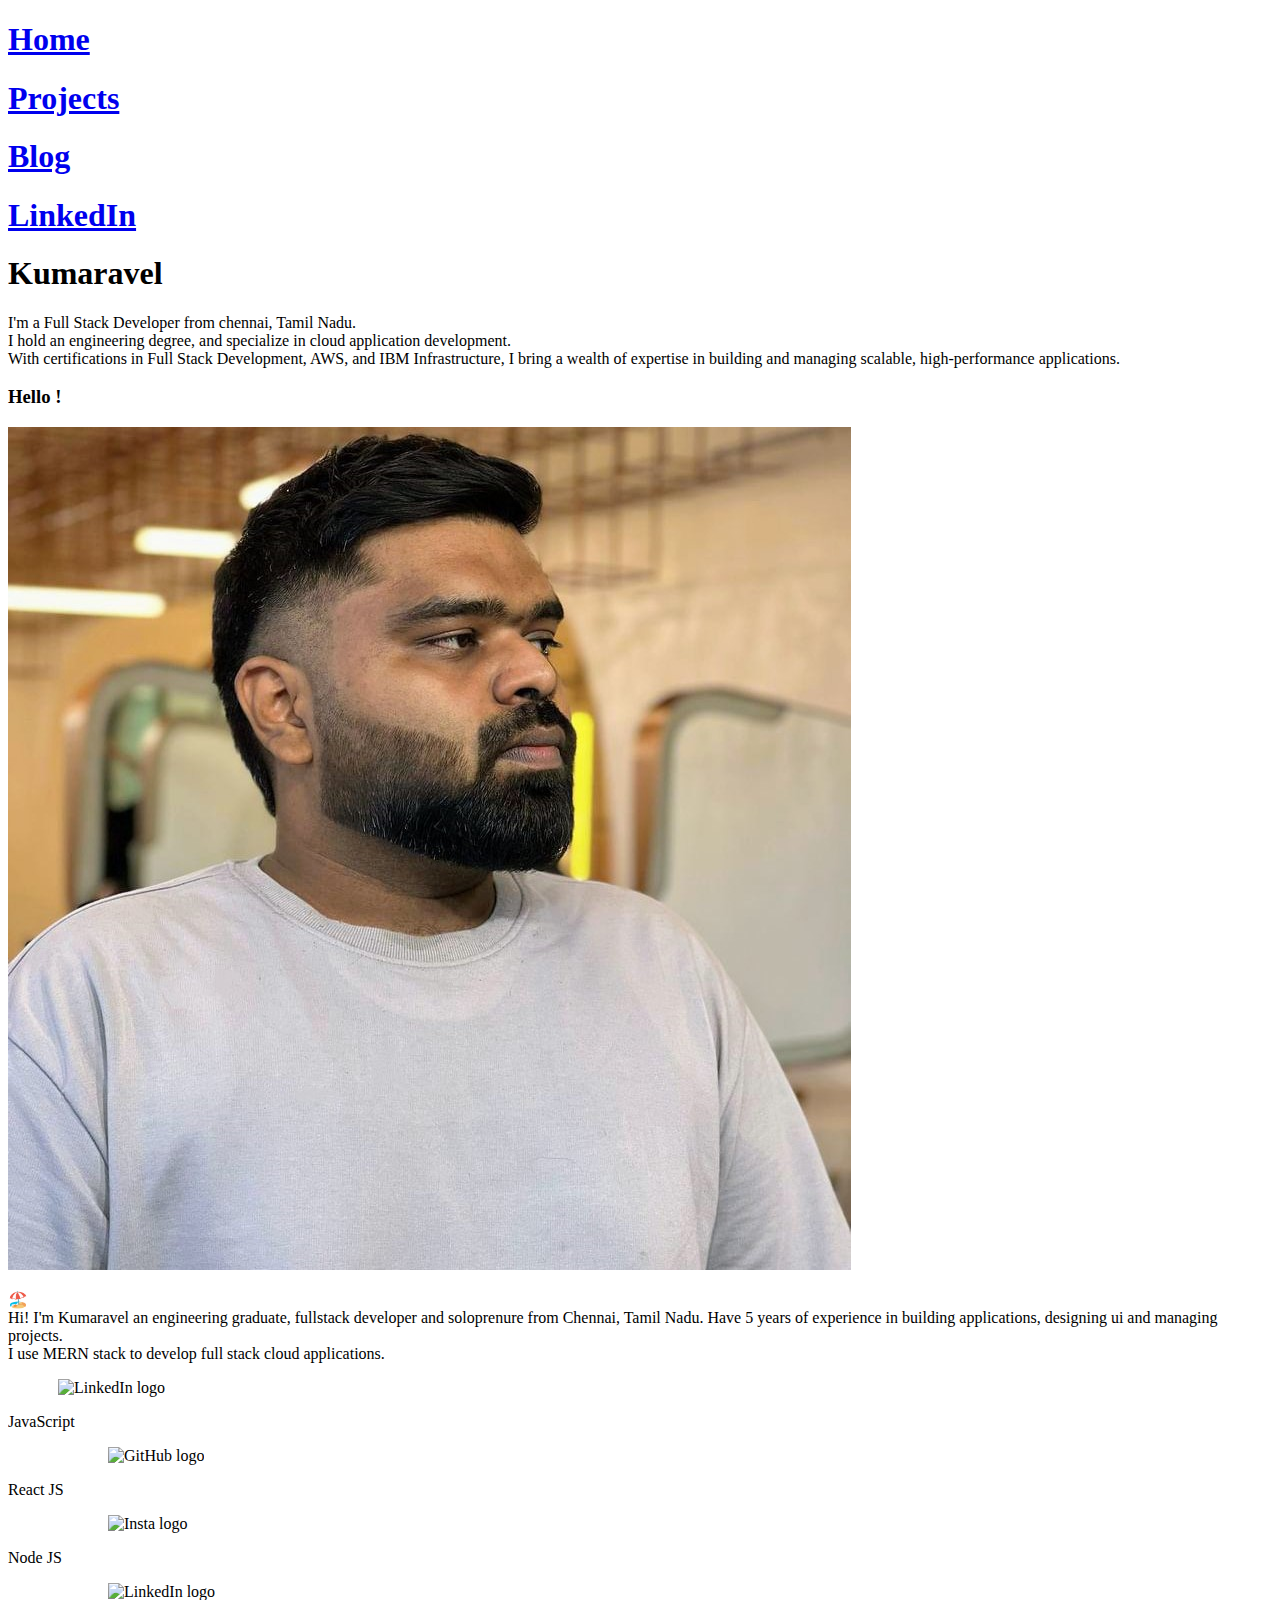
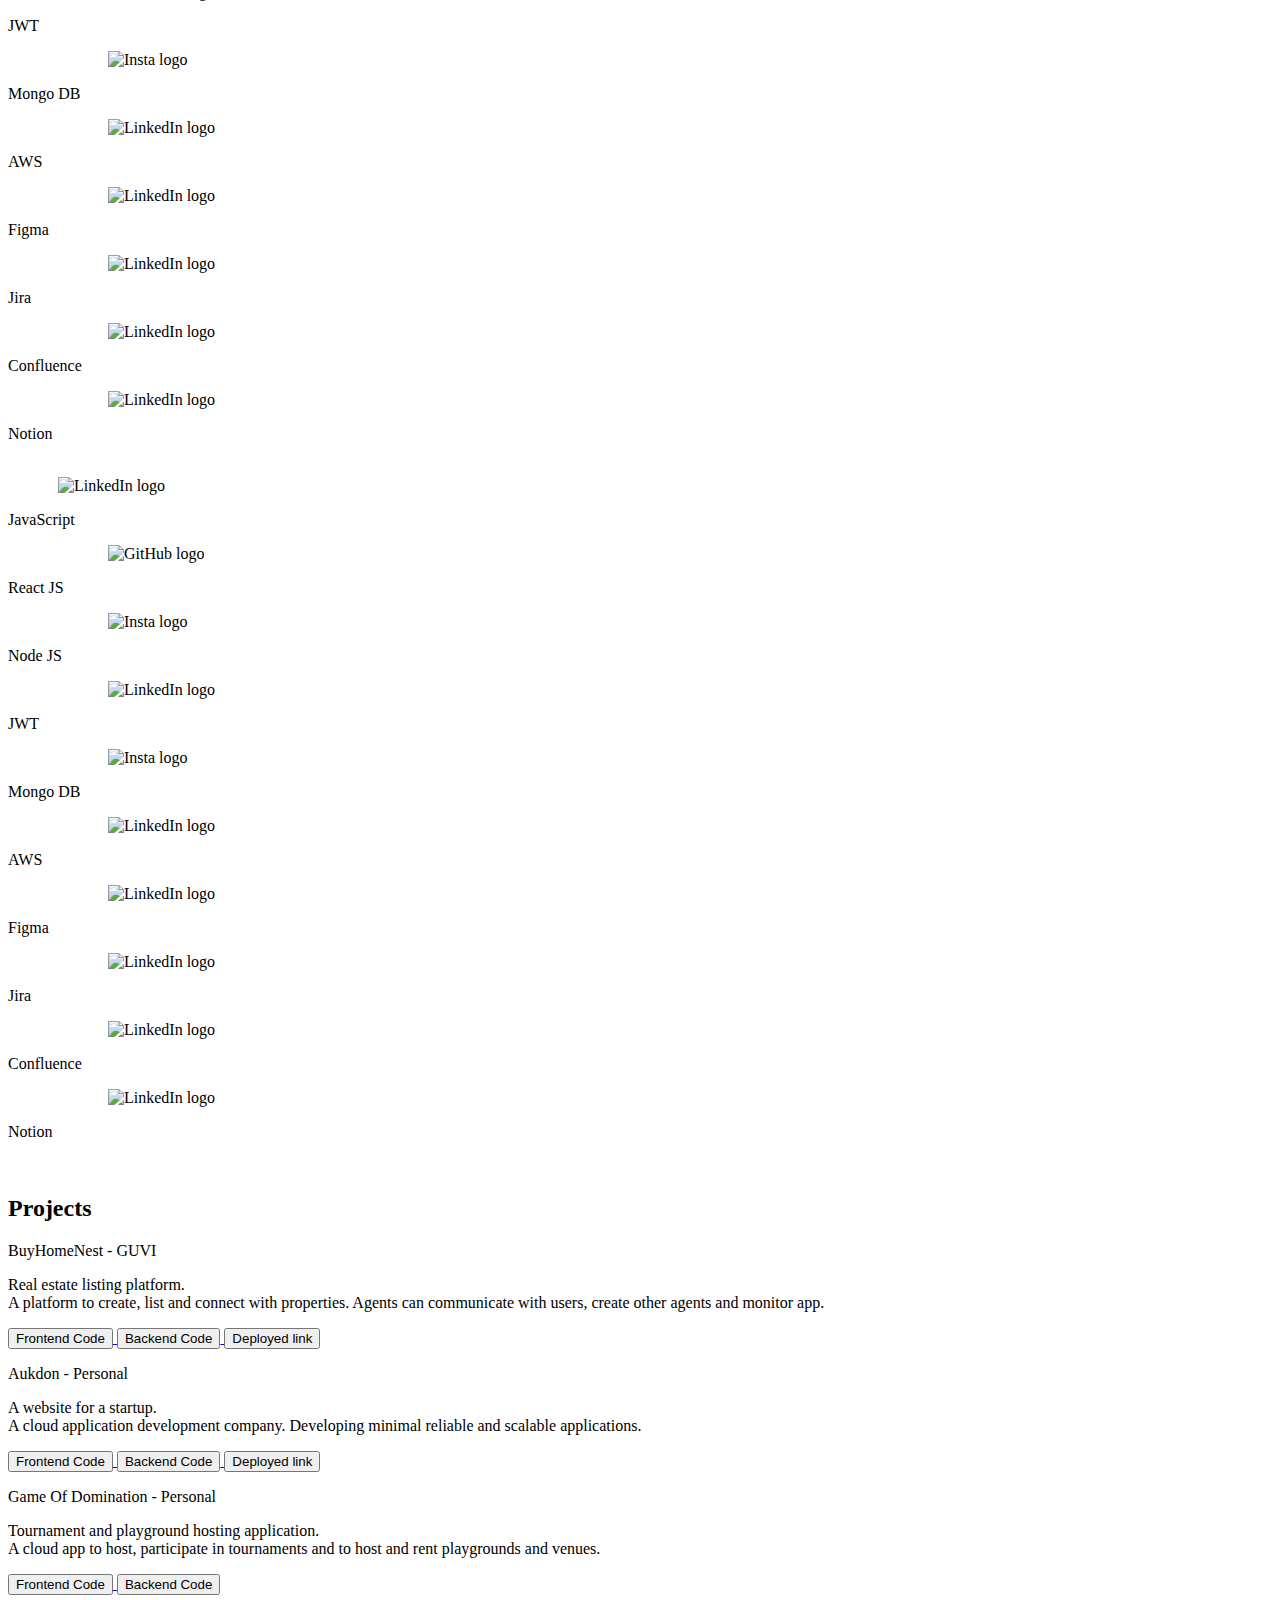
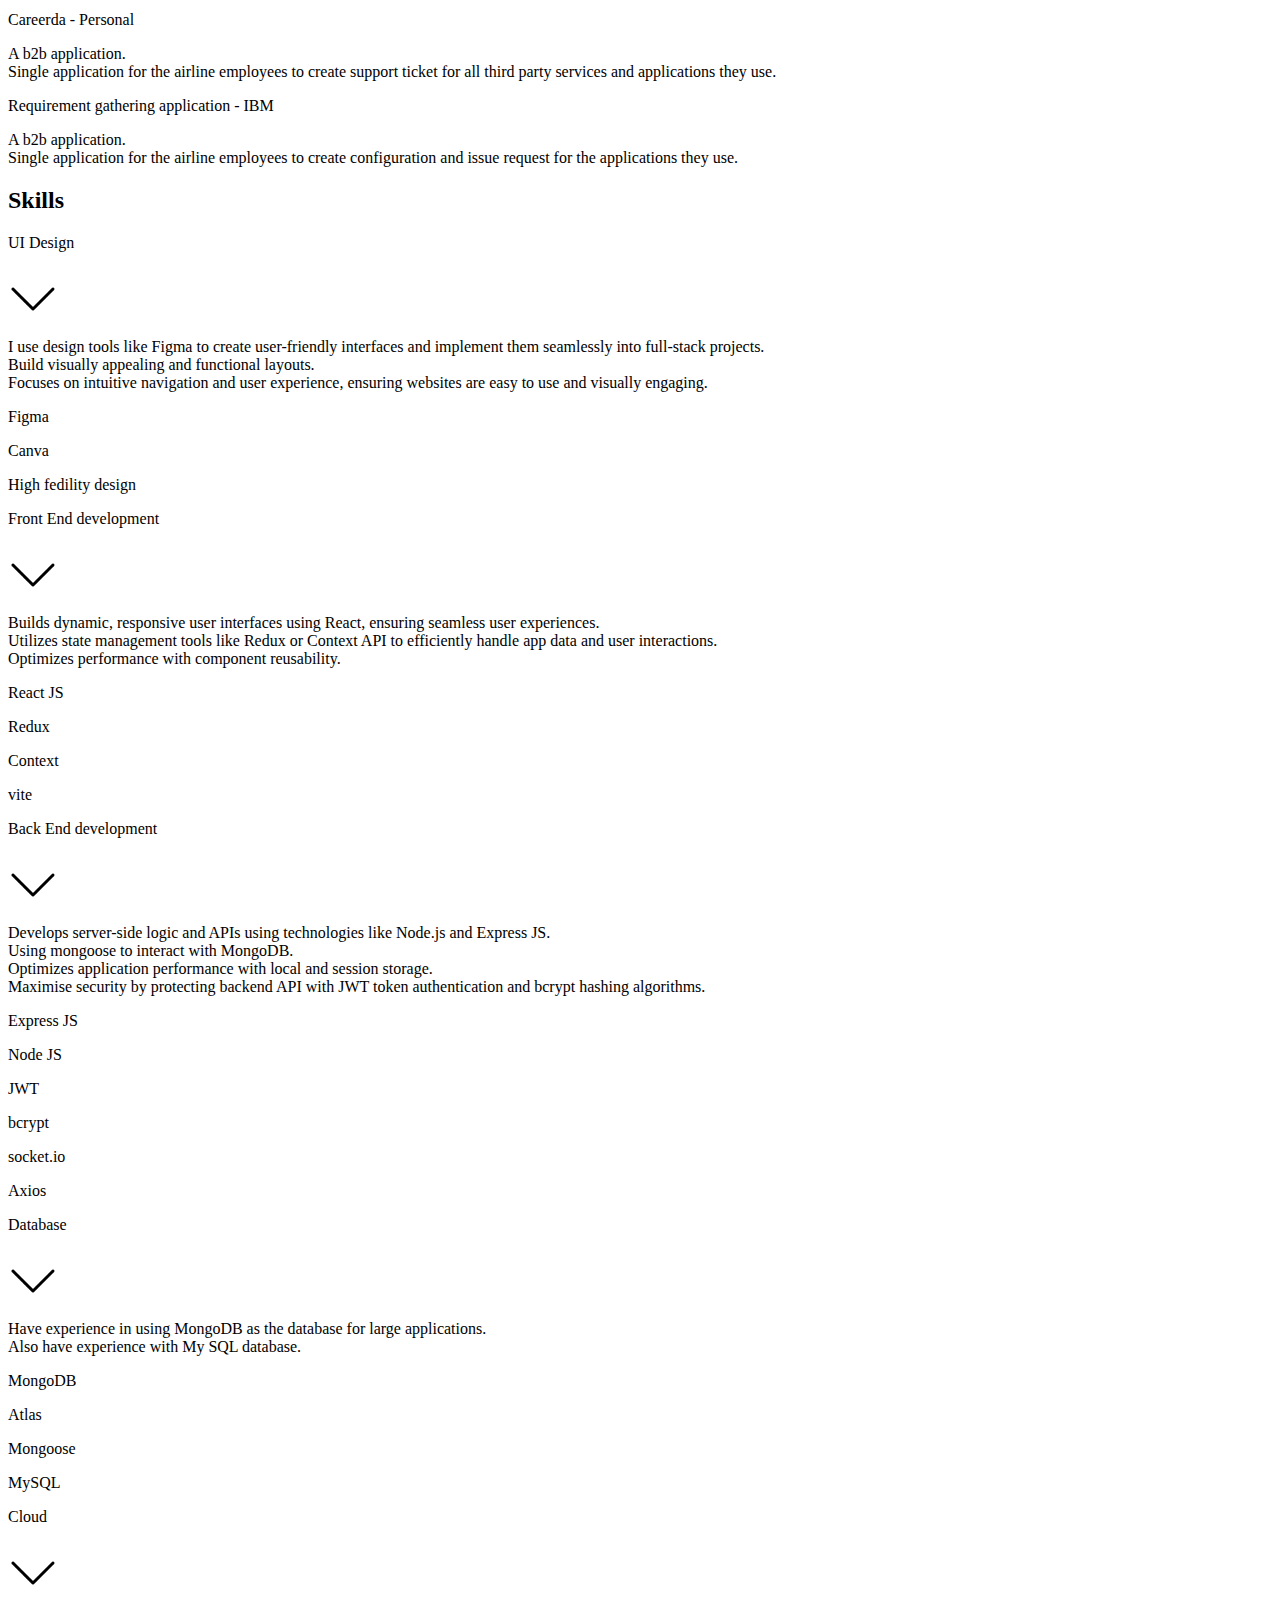
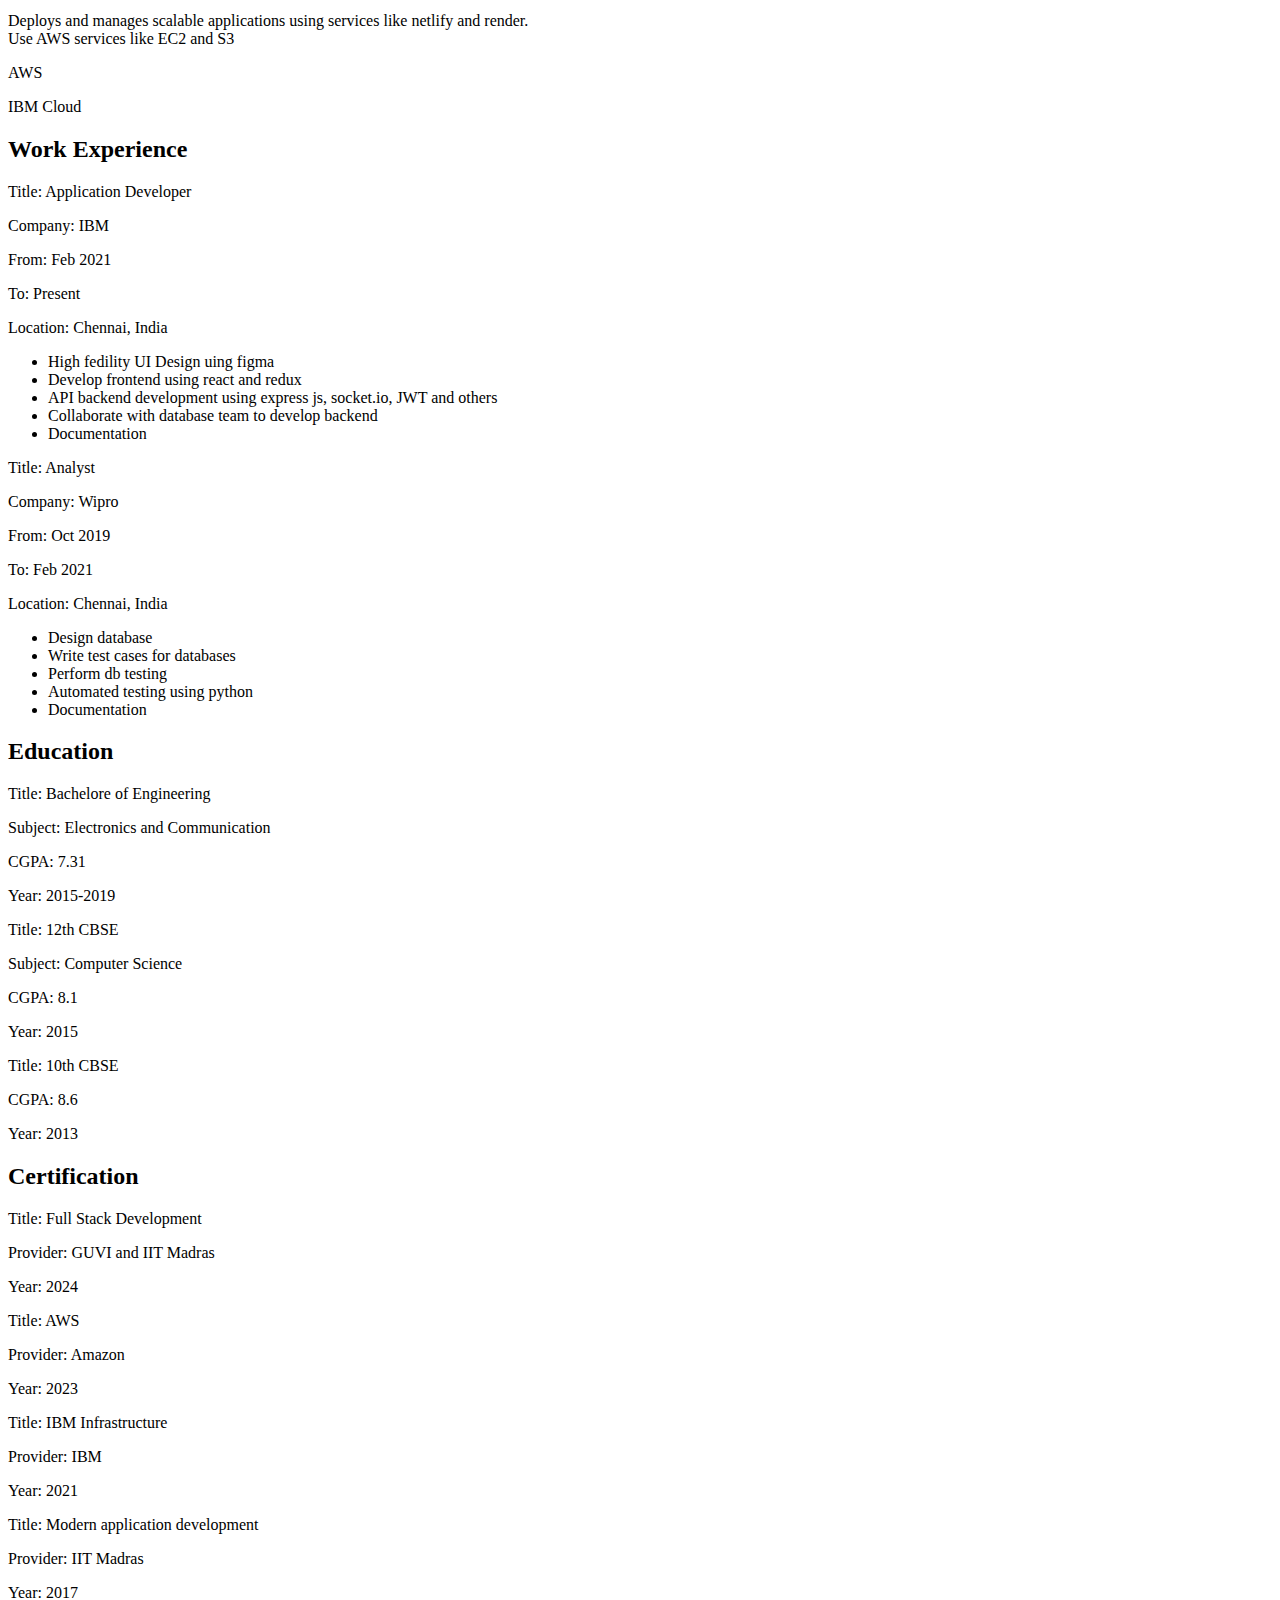
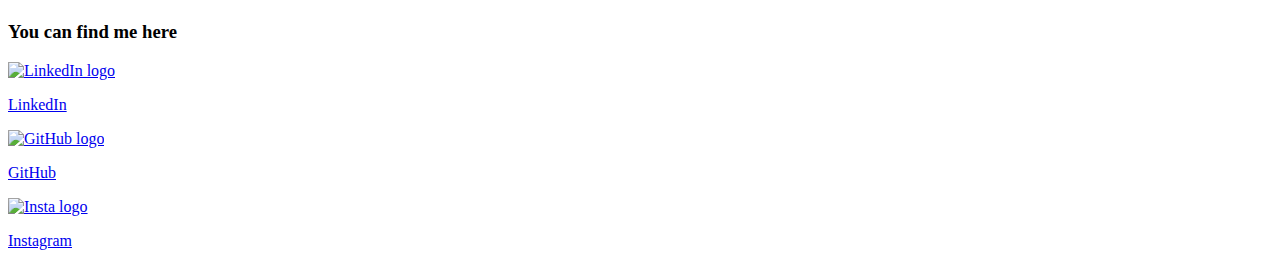
==== index.html @ e65c507f "Created kumaravel's portfolio." ====
<!DOCTYPE html>
<html lang="en">
<head>
    <meta charset="UTF-8">
    <meta name="viewport" content="width=device-width, initial-scale=1.0">
    <link rel="icon" href="/assets/icons/TamilNady_Map_Icon.png">
    <link rel="stylesheet" href="./style.css">
    <title>Kumaravel</title>
    <!-- Tailwind CSS -->
    <script src="https://cdn.tailwindcss.com"></script>
    <!-- Google fonts -->
    <link rel="preconnect" href="https://fonts.googleapis.com">
    <link rel="preconnect" href="https://fonts.gstatic.com" crossorigin>
    <link href="https://fonts.googleapis.com/css2?family=Fredoka:wght@300..700&display=swap" rel="stylesheet">
</head>

<body class=" max-w-[100dvw] bg-[#F8F9FB] sm:mx-20 my-5 text-center sm:text-left">

    <!-- Header -->
    <div class="hidden sm:block sm:flex justify-end bg-white p-4 gap-5 sm:rounded-lg sm:drop-shadow-md sticky top-0 left-0 right-0 z-10">
        <div class="col-span-2 flex justify-center items-center">
            <h1 class="text-[16px] font-['Fredoka']"><a href="/">Home</a></h1>
        </div>
        <div class="col-span-2 flex justify-center items-center">
            <h1 class="text-[16px] font-['Fredoka']"><a href="#techStackSlide">Projects</a></h1>
        </div>
        <div class="col-span-2 flex justify-center items-center">
            <h1 class="text-[16px] font-['Fredoka']"><a href="/pages/blog/index.html">Blog</a></h1>
        </div>
        <div class="col-span-2 flex justify-center items-center">
            <h1 class="text-[16px] font-['Fredoka']"><a href="https://www.linkedin.com/in/kumaravel-arkl/" target="_blank">LinkedIn</a></h1>
        </div>
    </div>
    
    <div class="gap-y-10 grid min-h-dvh grid-rows-[1fr_auto] sm:grid-rows-[1fr_auto] relative">

        <!-- Section One - Intro section -->
        <div>
            <h1 class="font-['Fredoka'] text-[48px]">Kumaravel</h1>
            <p>
                I'm a Full Stack Developer from chennai, Tamil Nadu. <br>
                I hold an engineering degree, and specialize in cloud application development. <br>
                With certifications in Full Stack Development, AWS, and IBM Infrastructure, I bring a wealth of expertise in building and managing scalable, high-performance applications.
            </p>
        </div>

        <!-- About -->
        <div class=" p-10 grid lg:grid-cols-12 gap-10 bg-white">

            <div class="lg:col-span-12">
                <h3 class="text-[20px]">Hello !</h3>
            </div>

            <div class="flex justify-center items-center lg:col-span-6">
                <div class="max-w-[200px]">
                    <img class="w-full" src="/assets/images/kumaravelProfile.jpg" alt="Founder image">
                </div>
            </div>
            <div class="sm:p-10 bg-[#fbf3db] lg:col-span-6">
                <p>
                    🏖️<br>
                    Hi! I'm Kumaravel an engineering graduate, fullstack developer and soloprenure from Chennai, Tamil Nadu.
                    Have 5 years of experience in building applications, designing ui and managing projects. <br>
                    I use MERN stack to develop full stack cloud applications.
                </p>
            </div>
        </div>

        <!-- Tech stach slide loop -->
        <div id="techStackSlide">
            <!-- <h3 class="text-[20px]">Tech Stack that I use</h3> -->

            <div class="my-10 flex justify-center">
                <div class="sliderContainer max-w-[70vw] flex">
                    <div class="slider flex max-h-[100px] ">
                        <a class="flex items-center gap-3">
                            <img class="max-w-[32px]" src="https://cdn-icons-png.flaticon.com/512/5968/5968292.png" alt="LinkedIn logo">
                            <p>JavaScript</p>
                        </a>
                        <a class="flex items-center gap-3">
                            <img class="max-w-[32px]" src="https://cdn-icons-png.flaticon.com/512/1126/1126012.png" alt="GitHub logo">
                            <p>React JS</p>
                        </a>
                        <a class="flex items-center gap-3">
                            <img class="max-w-[32px]" src="https://cdn-icons-png.flaticon.com/512/15484/15484303.png" alt="Insta logo">
                            <p>Node JS</p>
                        </a>
                        <a class="flex items-center gap-3">
                            <img class="max-w-[32px]" src="https://img.icons8.com/?size=48&id=rHpveptSuwDz&format=png" alt="LinkedIn logo">
                            <p>JWT</p>
                        </a>
                        <a class="flex items-center gap-3">
                            <img class="max-w-[32px]" src="https://cdn.iconscout.com/icon/free/png-512/free-mongodb-logo-icon-download-in-svg-png-gif-file-formats--programming-langugae-freebies-pack-logos-icons-1175139.png?f=webp&w=256" alt="Insta logo">
                            <p>Mongo DB</p>
                        </a>
                        <a class="flex items-center gap-3">
                            <img class="max-w-[32px]" src="https://img.icons8.com/?size=256&id=33039&format=png" alt="LinkedIn logo">
                            <p>AWS</p>
                        </a>
                        <a class="flex items-center gap-3">
                            <img class="max-w-[32px]" src="https://img.icons8.com/?size=256&id=zfHRZ6i1Wg0U&format=png" alt="LinkedIn logo">
                            <p>Figma</p>
                        </a>
                        <a class="flex items-center gap-3">
                            <img class="max-w-[32px]" src="https://img.icons8.com/?size=256&id=oROcPah5ues6&format=png" alt="LinkedIn logo">
                            <p>Jira</p>
                        </a>
                        <a class="flex items-center gap-3">
                            <img class="max-w-[32px]" src="https://img.icons8.com/?size=256&id=h8EoAfgRDYLo&format=png" alt="LinkedIn logo">
                            <p>Confluence</p>
                        </a>
                        <a class="flex items-center gap-3">
                            <img class="max-w-[32px]" src="https://img.icons8.com/?size=256&id=nvtEH6DpqruC&format=png" alt="LinkedIn logo">
                            <p>Notion</p>
                        </a>
                        
                    </div>
                </div>
            </div>
        </div>
        <!-- ******************** -->

        <!-- Projects -->
        <div id="projectsSection">
            <div class="mb-5">
                <h2 class="text-[20px] font-semibold">Projects</h2>
            </div>
            <div class="projectsContainer sm:grid grid-cols-2 gap-5">
                <!-- List of projects using Javascript map -->
                <!-- <div class="grid gap-5 bg-[#E7F3F8] p-5">
                    <p>Requirement gathering application - IBM</p>
                    <p class="text-black/75">
                        A b2b application. <br>
                        Single application for the airline employees to create configuration and issue request for the applications they use. <br>
                    </p>
                    <a href="https://github.com/thekuvel" target="_blank">
                        <button class="text-black border border-[#D9D9D9] rounded p-2 hover:bg-[#6946FA] hover:text-[#ffffff]">
                            GitHub Link --&gt
                        </button>
                    </a>
                </div> -->
            </div>
        </div>

        <!-- Skills -->
        <div>
            <div class="mb-5">
                <h2 class="text-[20px] font-semibold">Skills</h2>
            </div>
            
            <div class="skillsContainer">
                
                <!-- <div class="dropDownCard bg-white p-5 border-b-[1px] border-grey">
                    <div class="flex justify-center sm:justify-start items-center gap-x-5">
                        <p class="font-semibold">UI Design</p>
                        <img class="hidden sm:block max-w-[16px]" src="/assets/icons/dropDown.png">
                        
                    </div>
                    
                    <div class="text-black/75 description dropDownElement block">
                        <p>
                            I use design tools like Figma to create user-friendly interfaces and implement them seamlessly into full-stack projects. <br>
                            Build visually appealing and functional layouts. <br>
                            Focuses on intuitive navigation and user experience, ensuring websites are easy to use and visually engaging.
                        </p>
                        <div class="flex gap-5">
                            <p class="p-1 bg-blue-500 border-none rounded text-white">Figma</p>
                            <p class="p-1 bg-blue-500 border-none rounded text-white">Canva</p>
                            <p class="p-1 bg-blue-500 border-none rounded text-white">High fedility design</p>
                        </div>
                    </div>
                </div> -->
                
            </div>

        </div>

        <!-- Work Experience -->
         <div>
            <div class="mb-5">
                <h2 class="text-[20px] font-semibold">Work Experience</h2>
            </div>
            <div class="grid lg:grid-cols-2 gap-5">

                <div class="p-10 grid gap-5 bg-[#E7F3F8] border-none rounded-lg">
                    <div class="grid lg:grid-cols-2">
                        <p><span class="font-semibold">Title:</span> Application Developer</p>
                        <p><span class="font-semibold">Company:</span> IBM</p>
                        <p><span class="font-semibold">From:</span> Feb 2021</p>
                        <p><span class="font-semibold">To:</span> Present</p>
                        <p><span class="font-semibold">Location:</span> Chennai, India</p>
                    </div>
                    <div>
                        <ul>
                            <li>High fedility UI Design uing figma</li>
                            <li>Develop frontend using react and redux</li>
                            <li>API backend development using express js, socket.io, JWT and others</li>
                            <li>Collaborate with database team to develop backend</li>
                            <li>Documentation</li>
                        </ul>
                    </div>
                </div>

                <div class="p-10 lg:grid gap-y-5 bg-[#FDEBEC] border-none rounded-lg">
                    <div class="grid lg:grid-cols-2">
                        <p><span class="font-semibold">Title:</span> Analyst</p>
                        <p><span class="font-semibold">Company:</span> Wipro</p>
                        <p><span class="font-semibold">From:</span> Oct 2019</p>
                        <p><span class="font-semibold">To:</span> Feb 2021</p>
                        <p><span class="font-semibold">Location:</span> Chennai, India</p>
                    </div>
                    <div>
                        <ul>
                            <li>Design database</li>
                            <li>Write test cases for databases</li>
                            <li>Perform db testing</li>
                            <li>Automated testing using python</li>
                            <li>Documentation</li>
                        </ul>
                    </div>
                </div>

            </div>
         </div>

         <!-- Education -->
          <div>
            
            <div class="mb-5">
                <h2 class="text-[20px] font-semibold">Education</h2>
            </div>

            <div class="grid grid-cols-2 gap-5">
                <div class="p-5 bg-white border-none rounded-lg">
                    <p><span class="font-semibold">Title:</span> Bachelore of Engineering</p>
                    <p><span class="font-semibold">Subject:</span> Electronics and Communication</p>
                    <p><span class="font-semibold">CGPA:</span> 7.31</p>
                    <p><span class="font-semibold">Year:</span> 2015-2019</p>
                </div>
                <div class="p-5 bg-white border-none rounded-lg">
                    <p><span class="font-semibold">Title:</span> 12th CBSE</p>
                    <p><span class="font-semibold">Subject:</span> Computer Science</p>
                    <p><span class="font-semibold">CGPA:</span> 8.1</p>
                    <p><span class="font-semibold">Year:</span> 2015</p>
                </div>
                <div class="p-5 bg-white border-none rounded-lg">
                    <p><span class="font-semibold">Title:</span> 10th CBSE</p>
                    <!-- <p><span class="font-semibold">Subject:</span> 10th</p> -->
                    <p><span class="font-semibold">CGPA:</span> 8.6</p>
                    <p><span class="font-semibold">Year:</span> 2013</p>
                </div>
            </div>
          </div>
        
          <!-- Certification -->
          <div>
            <div class="mb-5">
                <h2 class="text-[20px] font-semibold">Certification</h2>
            </div>
            
            <div class="certificationsContainer grid lg:grid-cols-2 gap-5 border-none rounded-lg">
                <!-- <div class="p-5 bg-white">
                    <p><span class="font-semibold">Title:</span> Full Stack Development</p>
                    <p><span class="font-semibold">Provider:</span> IITM</p>
                    <p><span class="font-semibold">Year:</span> 2024</p>
                </div> -->
            </div>

          </div>

        <!-- Social links -->
        <div class="p-20 bg-white">
            <h3 class="text-[20px] text-center mb-5 sm:mb-20">You can find me here</h3>
            <div class="flex flex-col sm:flex-row items-center sm:justify-around gap-y-5">
                <a class="flex items-center gap-3" href="https://www.linkedin.com/in/kumaravel-arkl/" target="_blank">
                    <img class="max-w-[32px]" src="https://cdn-icons-png.flaticon.com/512/3536/3536505.png" alt="LinkedIn logo">
                    <p>LinkedIn</p>
                </a>
                <a class="flex items-center gap-3" href="https://github.com/thekuvel" target="_blank">
                    <img class="max-w-[32px]" src="https://cdn-icons-png.flaticon.com/512/733/733553.png" alt="GitHub logo">
                    <p>GitHub</p>
                </a>
                <a class="flex items-center gap-3" href="https://www.instagram.com/theaukdon/" target="_blank">
                    <img class="max-w-[32px]" src="https://cdn-icons-png.flaticon.com/512/2111/2111463.png" alt="Insta logo">
                    <p>Instagram</p>
                </a>
            </div>
        </div>

    </div>
    
    <script src="./script.js"></script>

</body>

</html>
---- style.css ----
@keyframes slideLoop {
    from {
        transform: translatex(0);
    }
    to {
        transform: translatex(-100%);
    }
}

.sliderContainer{
    overflow: hidden;
    white-space: nowrap;
}

.sliderContainer:hover .slider {
    animation-play-state: paused;
}

.slider {    
    animation: 25s slideLoop infinite linear;
}

.slider a{
    margin: 0 50px;
}
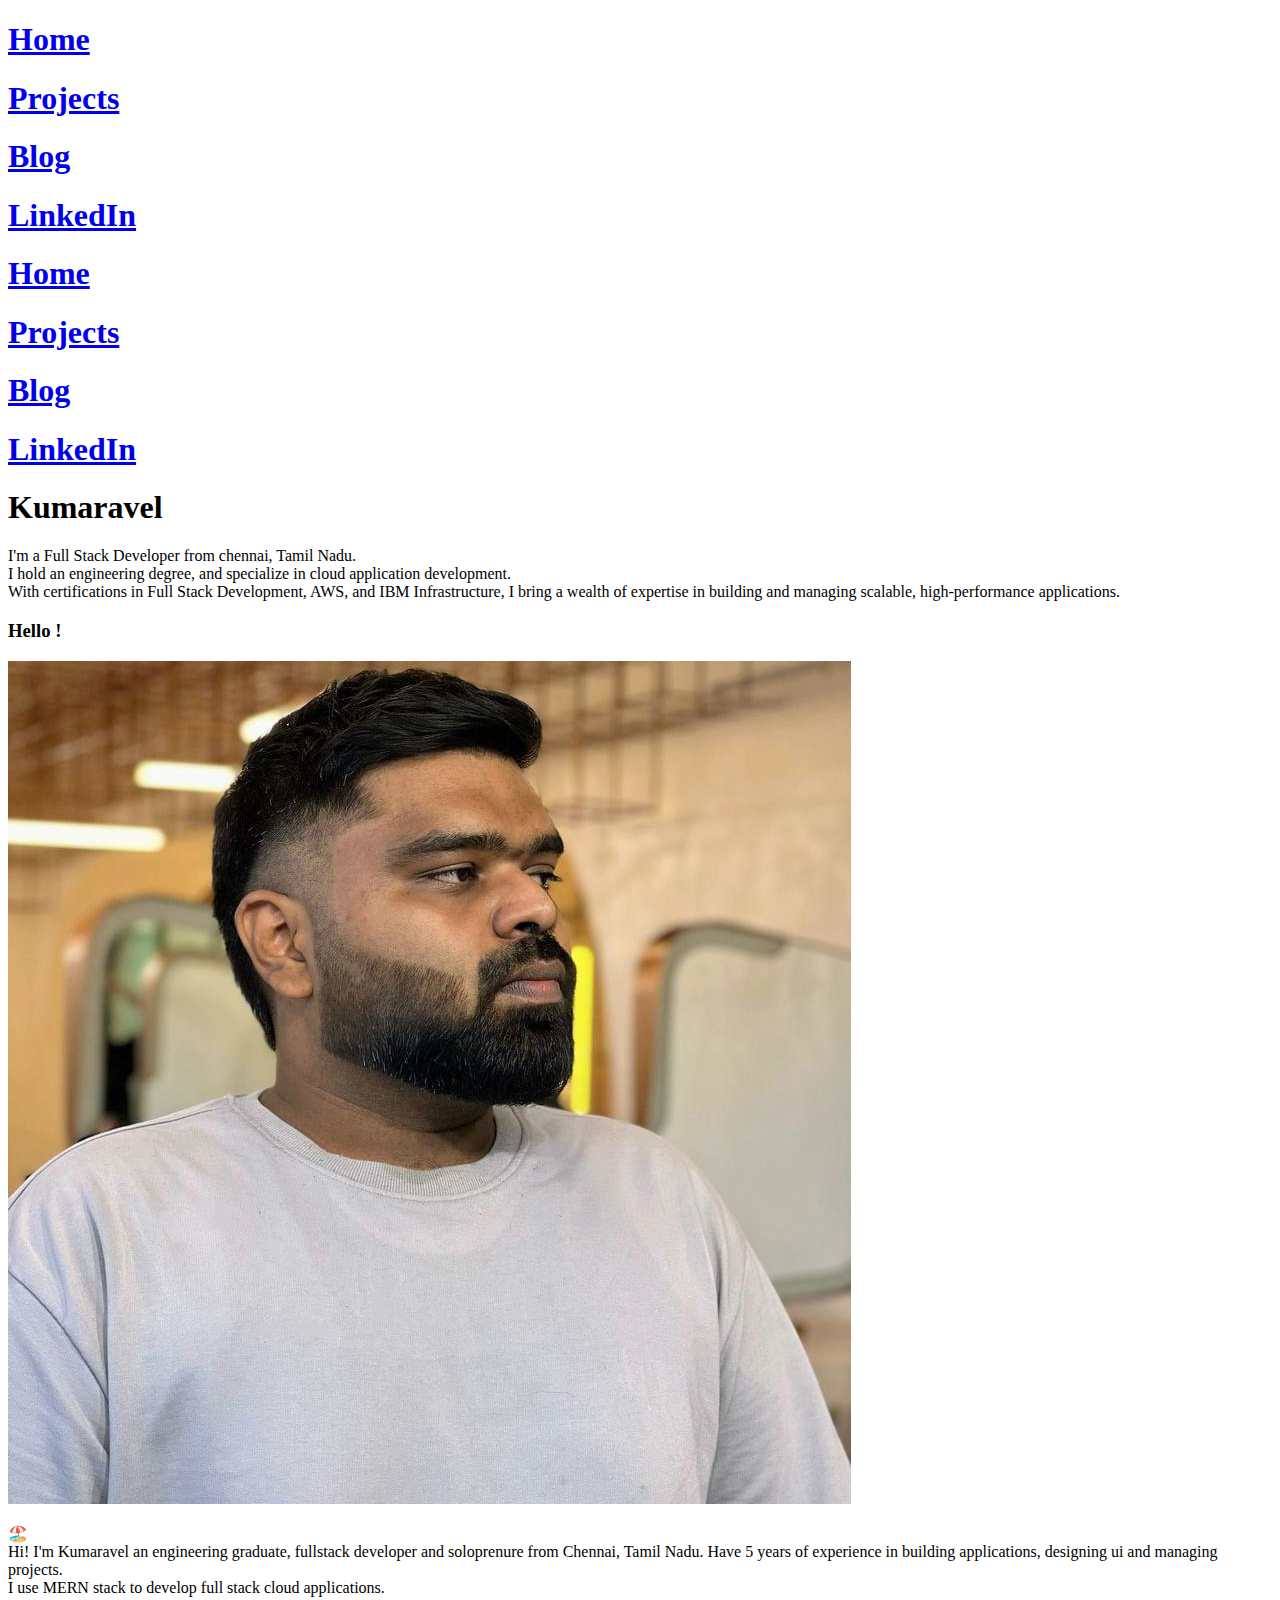
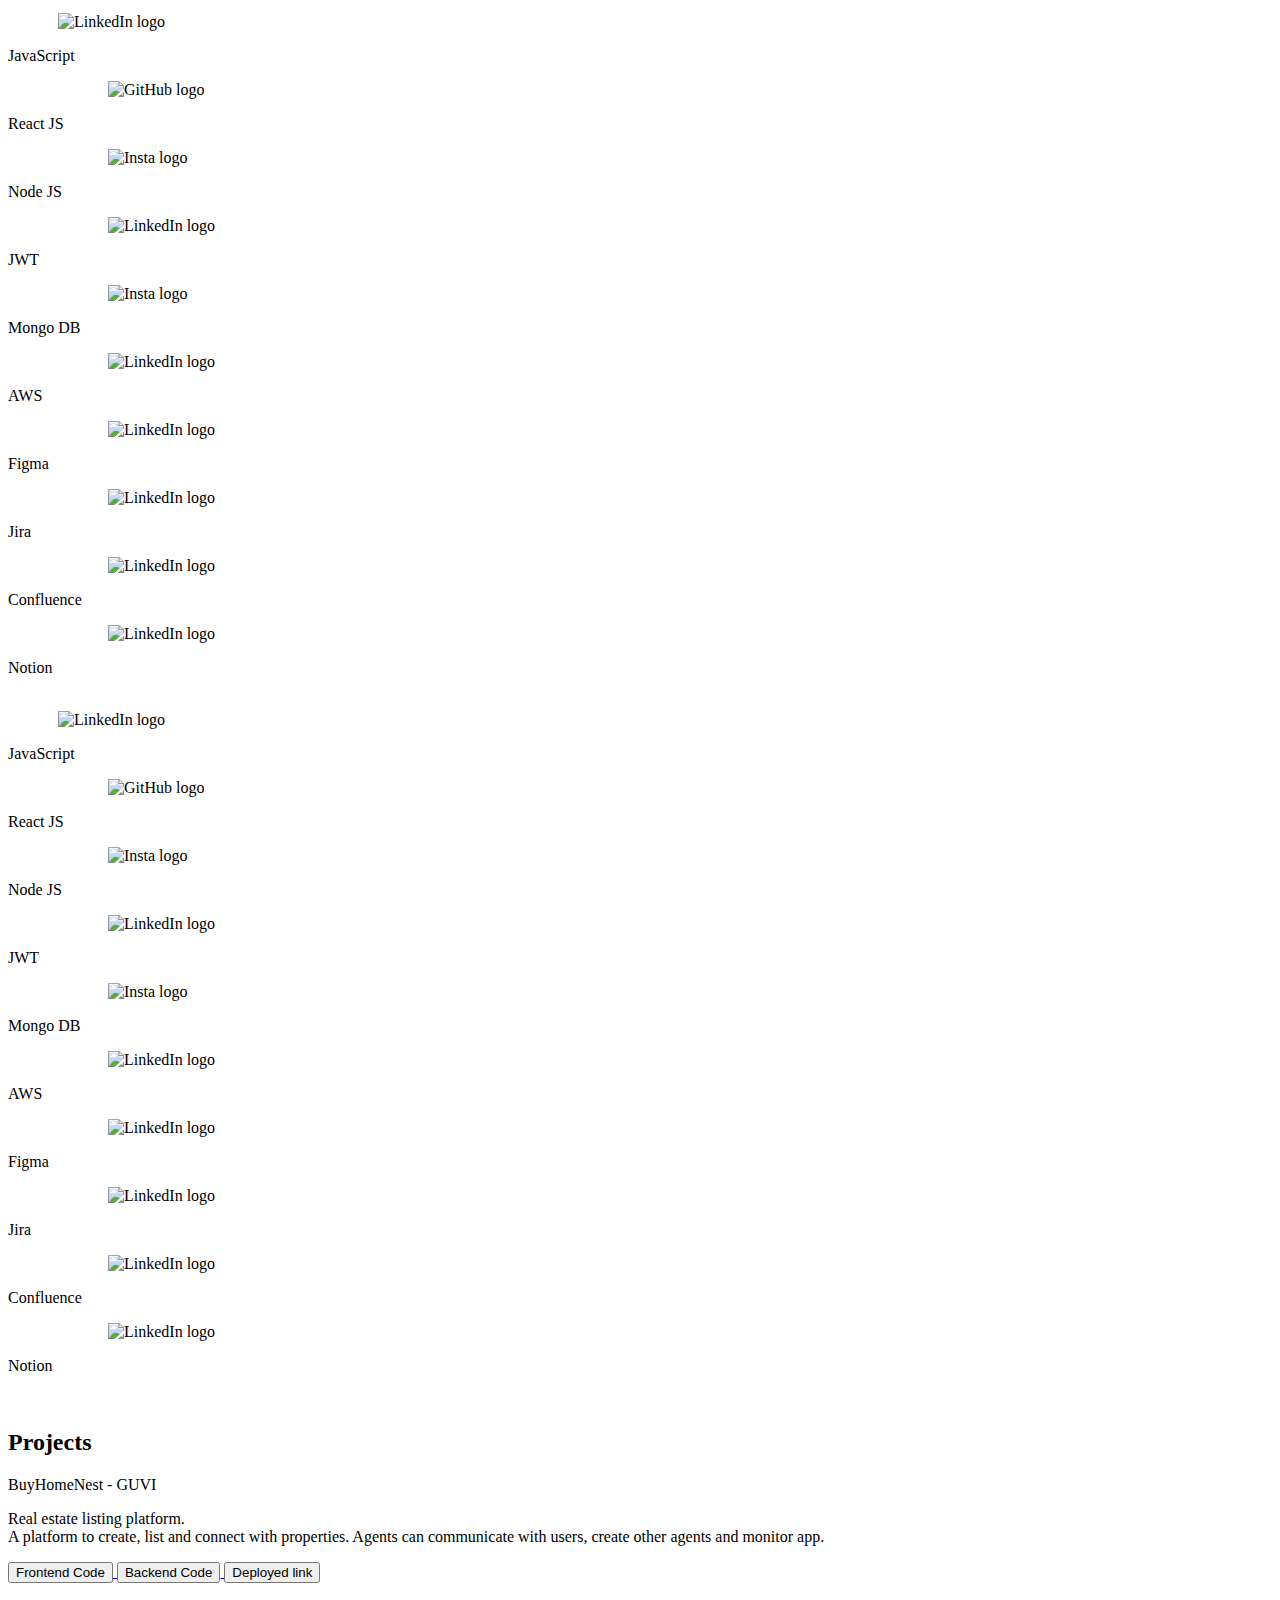
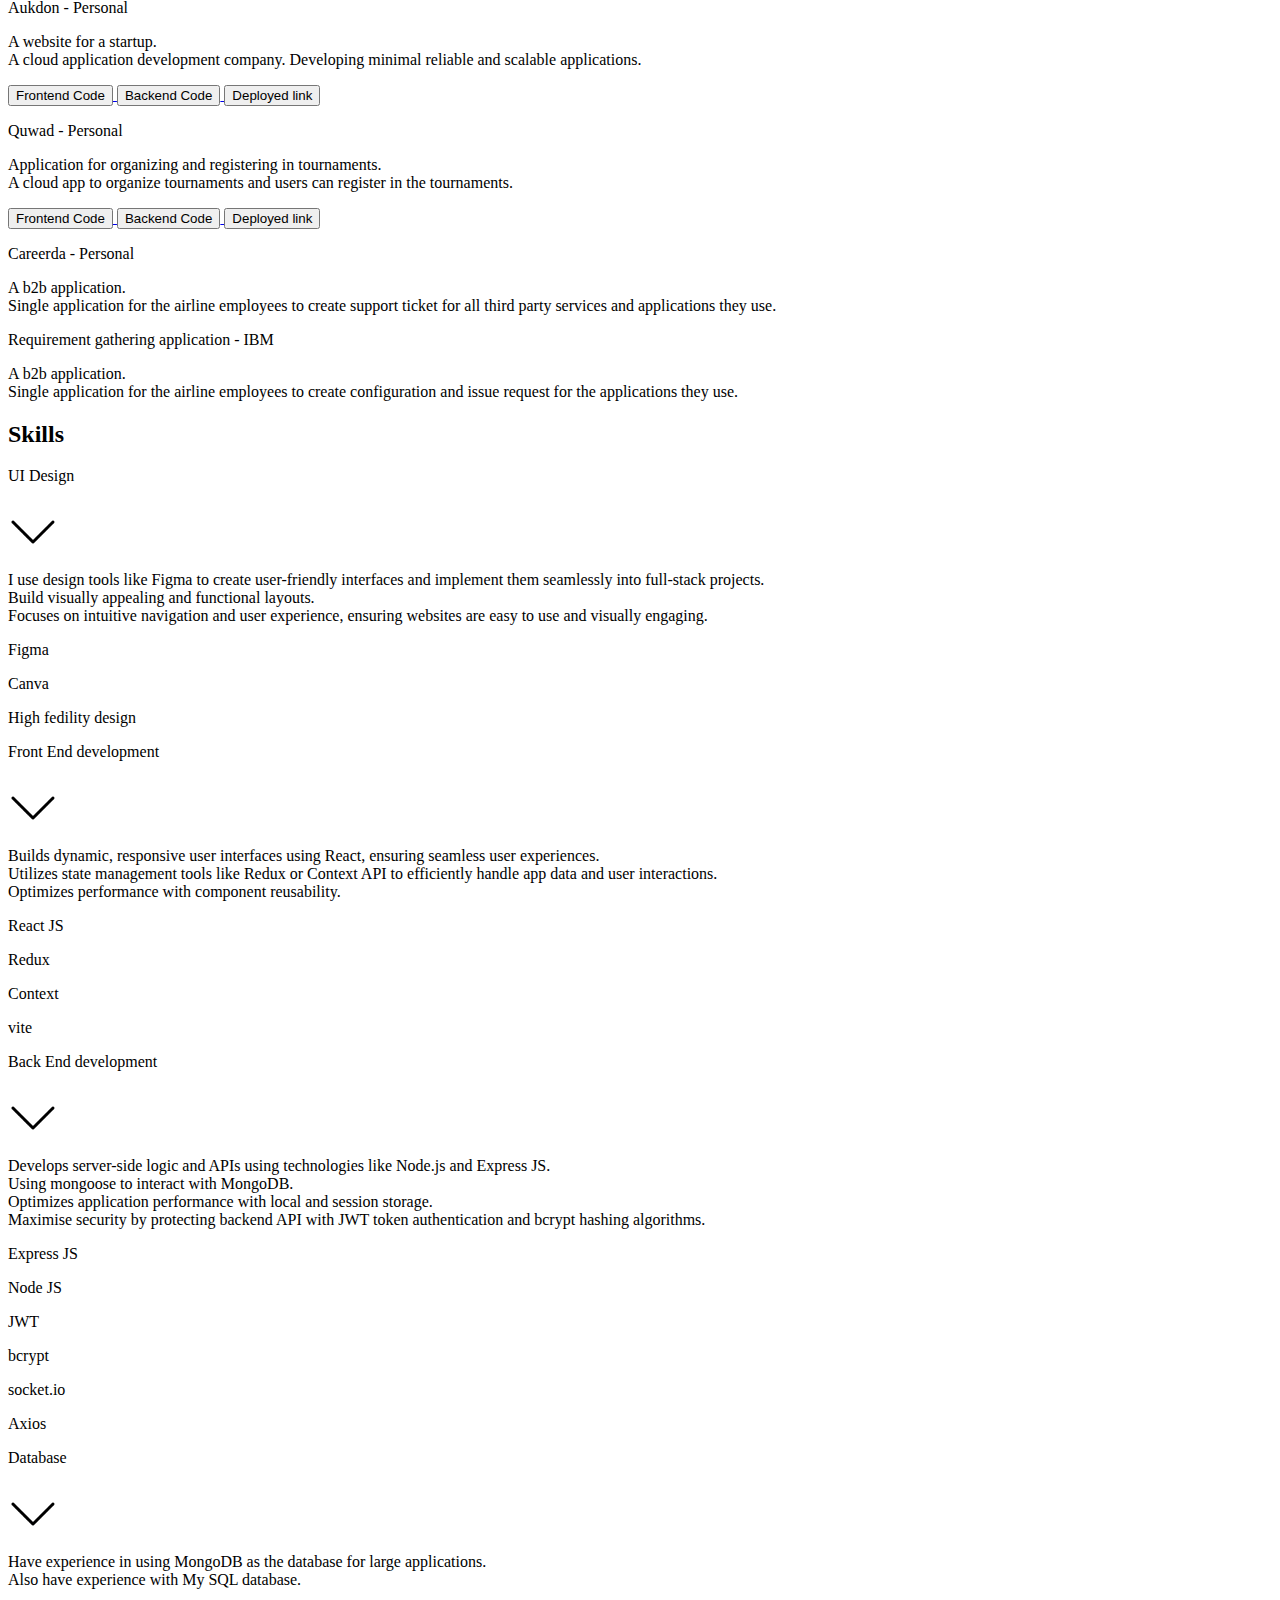
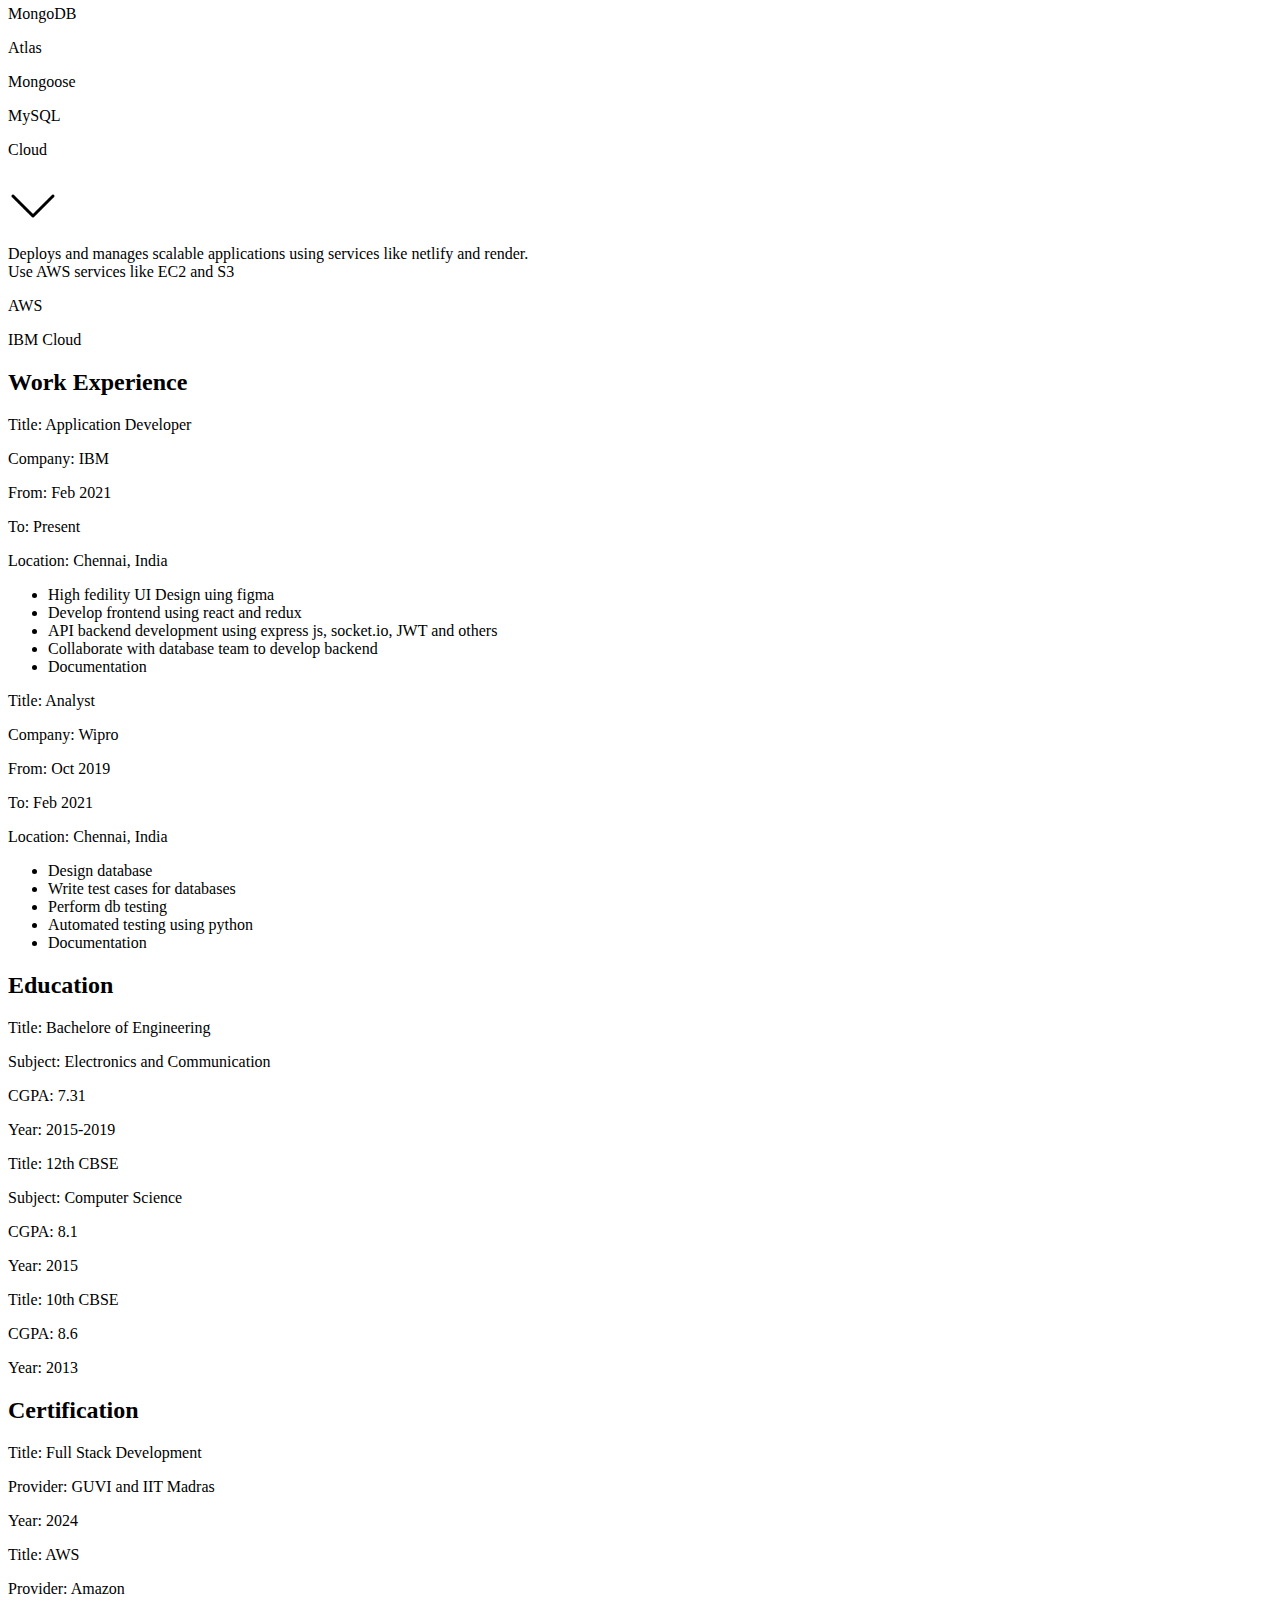
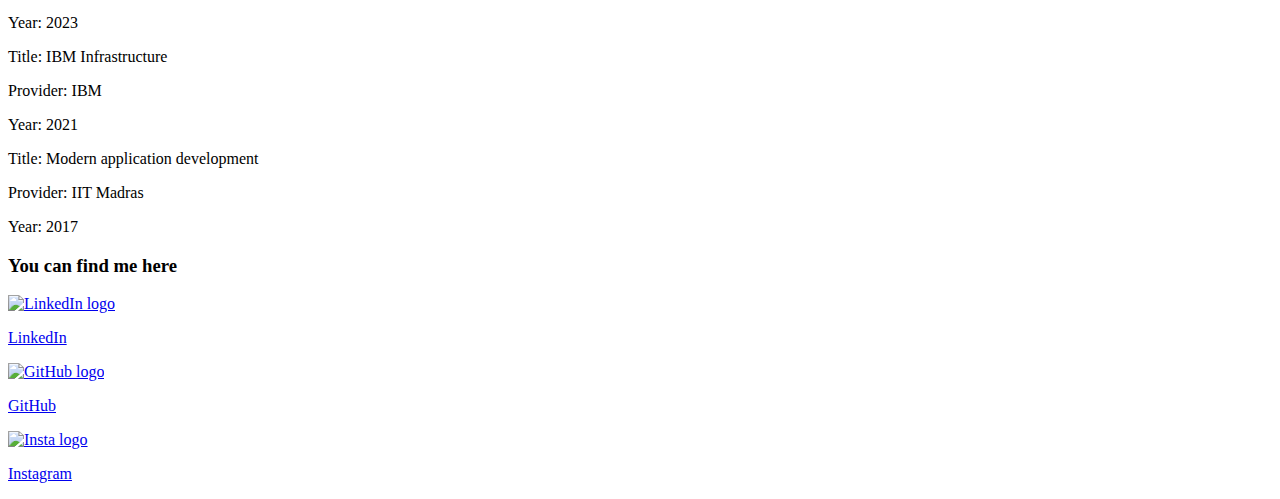
==== commit c2cc4fed: "Added mobile bottom-nav-bar. Created blog post 3." ====
--- a/index.html
+++ b/index.html
@@ -18,6 +18,22 @@
 
     <!-- Header -->
     <div class="hidden sm:block sm:flex justify-end bg-white p-4 gap-5 sm:rounded-lg sm:drop-shadow-md sticky top-0 left-0 right-0 z-10">
+        <div class="col-span-2 flex justify-center items-center">
+            <h1 class="text-[16px] font-['Fredoka']"><a href="/">Home</a></h1>
+        </div>
+        <div class="col-span-2 flex justify-center items-center">
+            <h1 class="text-[16px] font-['Fredoka']"><a href="#techStackSlide">Projects</a></h1>
+        </div>
+        <div class="col-span-2 flex justify-center items-center">
+            <h1 class="text-[16px] font-['Fredoka']"><a href="/pages/blog/index.html">Blog</a></h1>
+        </div>
+        <div class="col-span-2 flex justify-center items-center">
+            <h1 class="text-[16px] font-['Fredoka']"><a href="https://www.linkedin.com/in/kumaravel-arkl/" target="_blank">LinkedIn</a></h1>
+        </div>
+    </div>
+
+    <!-- Mobile Nav bar -->
+    <div class="sm:hidden flex justify-center bg-white p-4 gap-5 sm:rounded-lg sm:drop-shadow-md fixed bottom-0 left-0 right-0 z-10">
         <div class="col-span-2 flex justify-center items-center">
             <h1 class="text-[16px] font-['Fredoka']"><a href="/">Home</a></h1>
         </div>
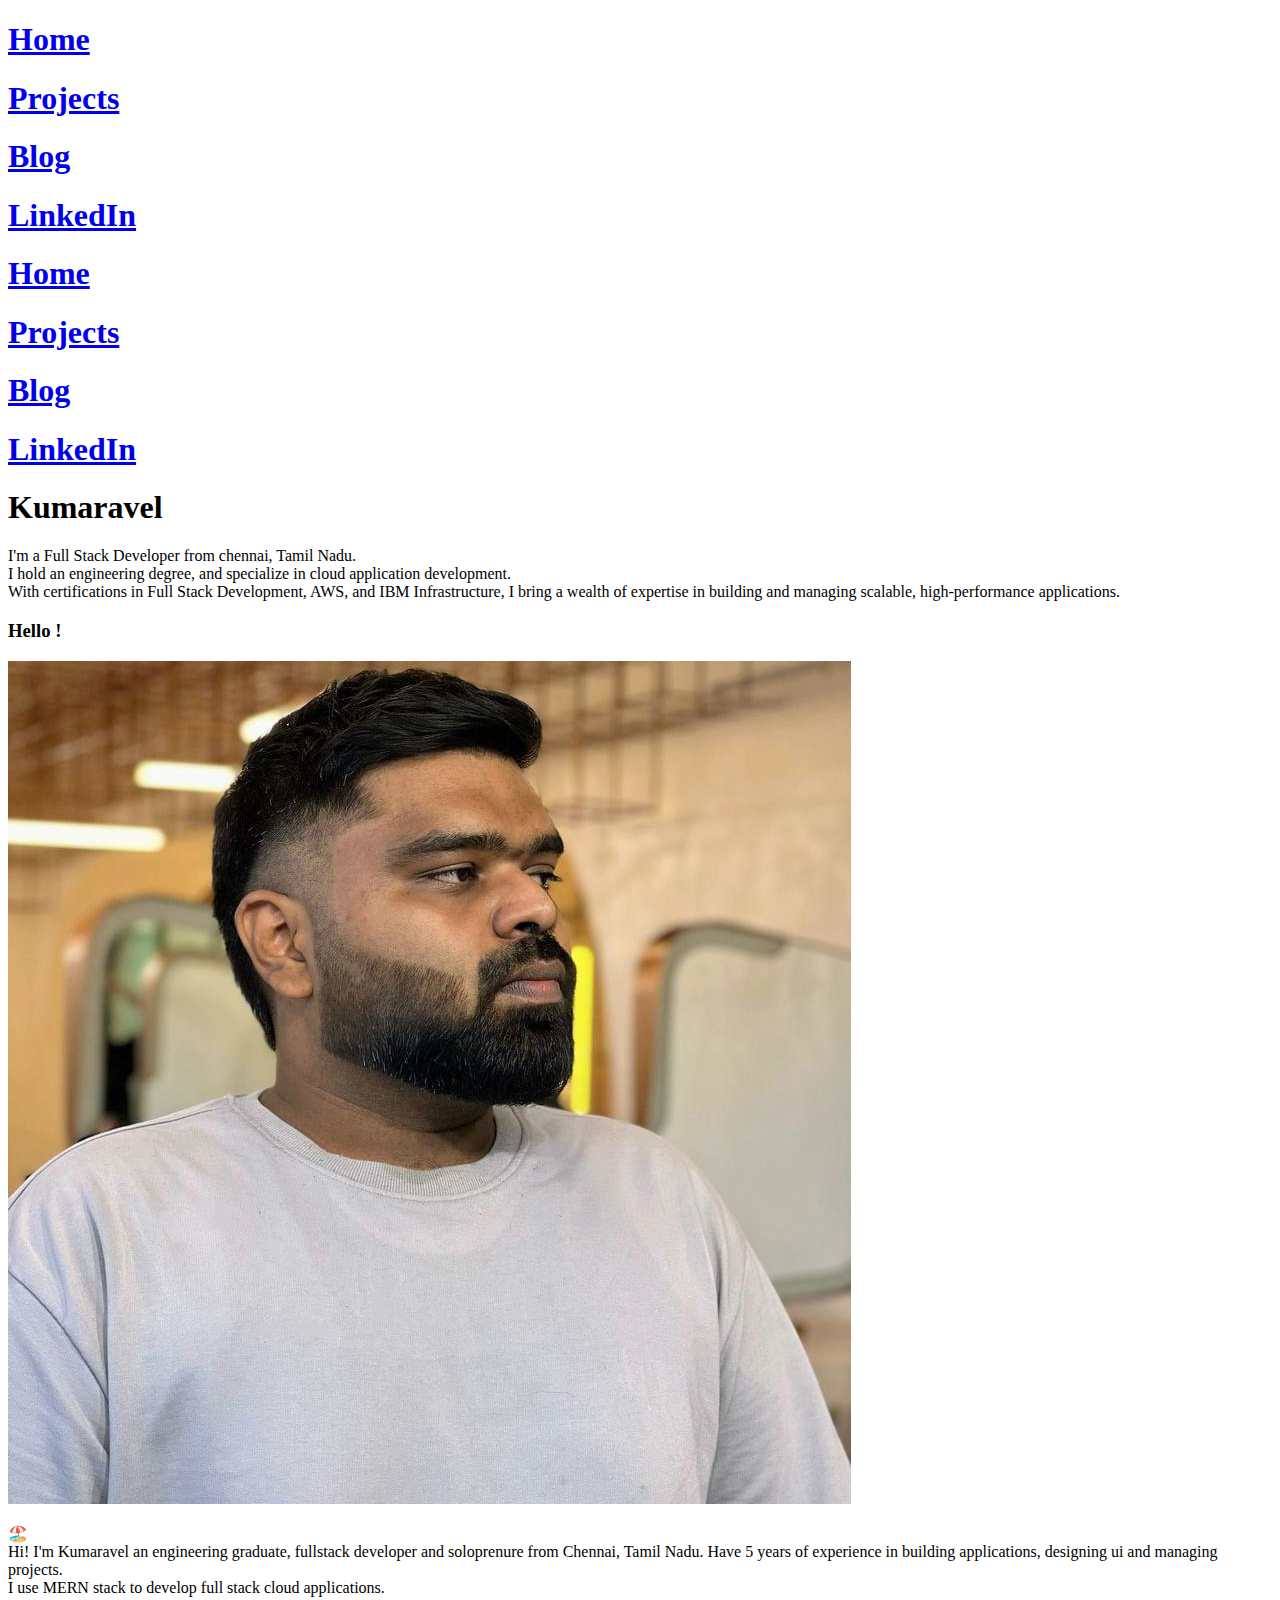
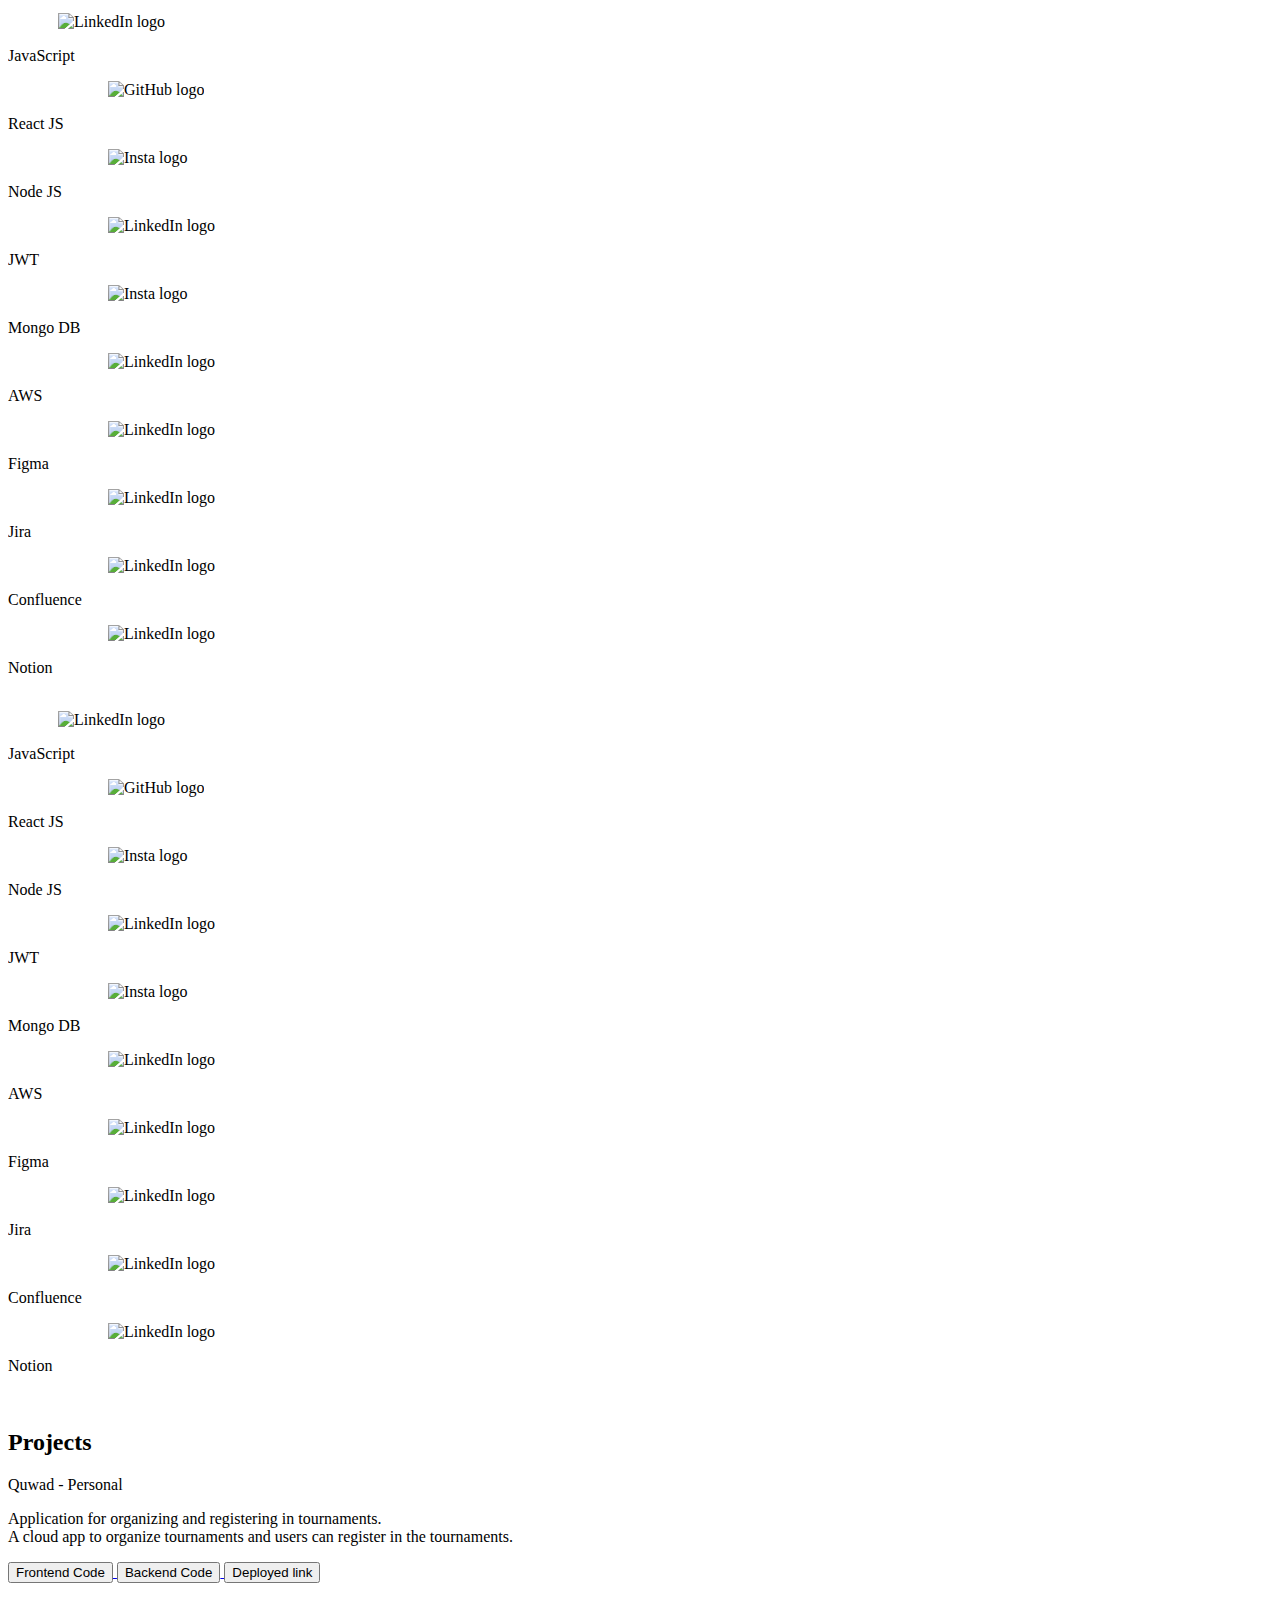
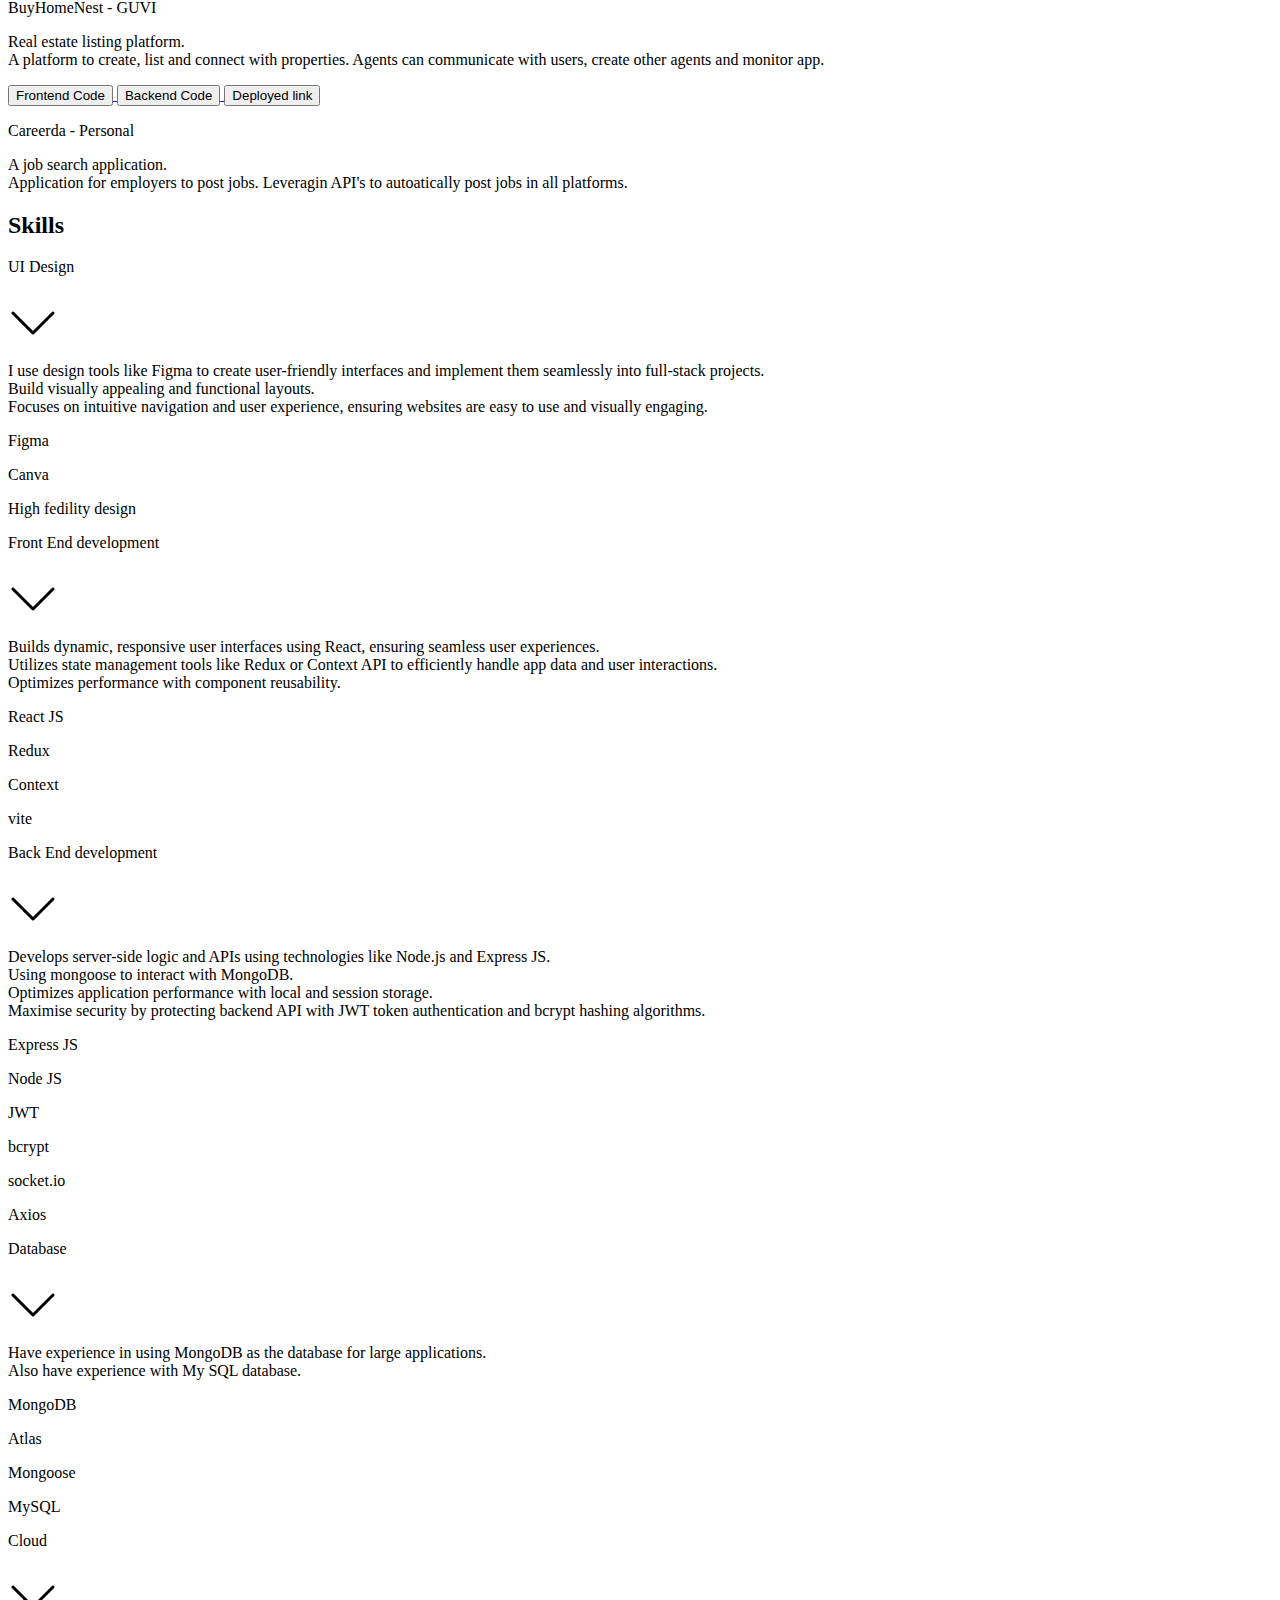
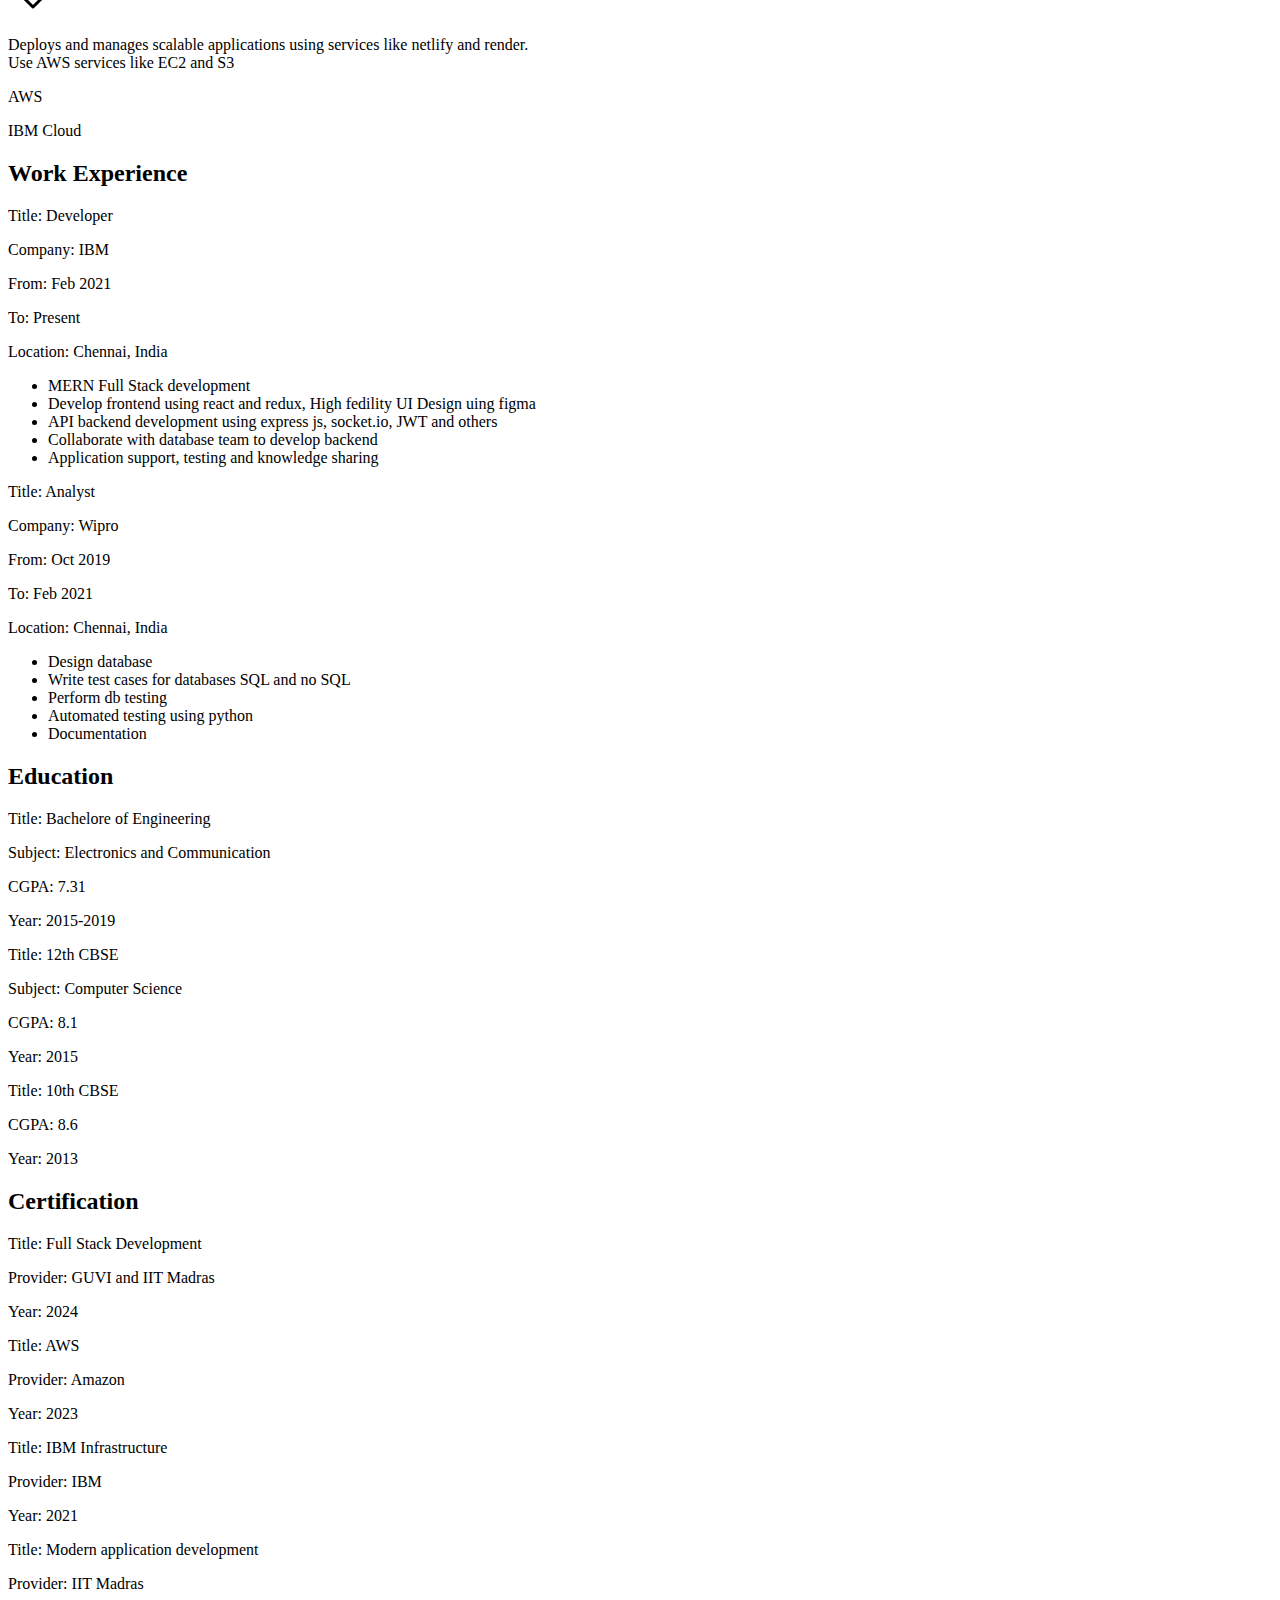
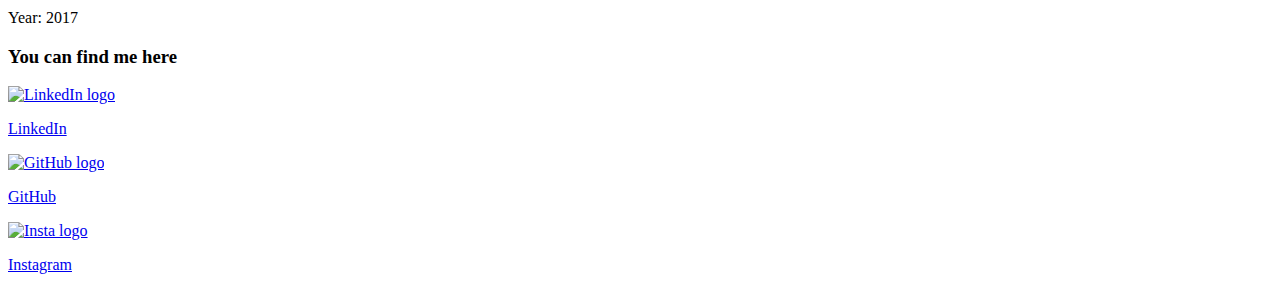
==== commit 8d0a6e3c: "Edited projects section." ====
--- a/index.html
+++ b/index.html
@@ -33,7 +33,7 @@
     </div>
 
     <!-- Mobile Nav bar -->
-    <div class="sm:hidden flex justify-center bg-white p-4 gap-5 sm:rounded-lg sm:drop-shadow-md fixed bottom-0 left-0 right-0 z-10">
+    <div class="sm:hidden flex justify-center bg-white p-4 gap-5 rounded-lg drop-shadow-md fixed bottom-0 left-0 right-0 z-10">
         <div class="col-span-2 flex justify-center items-center">
             <h1 class="text-[16px] font-['Fredoka']"><a href="/">Home</a></h1>
         </div>
@@ -61,14 +61,14 @@
         </div>
 
         <!-- About -->
-        <div class=" p-10 grid lg:grid-cols-12 gap-10 bg-white">
+        <div class=" p-10 grid lg:grid-cols-12 gap-10 bg-white ">
 
             <div class="lg:col-span-12">
                 <h3 class="text-[20px]">Hello !</h3>
             </div>
 
             <div class="flex justify-center items-center lg:col-span-6">
-                <div class="max-w-[200px]">
+                <div class="max-w-[200px] drop-shadow-md">
                     <img class="w-full" src="/assets/images/kumaravelProfile.jpg" alt="Founder image">
                 </div>
             </div>
@@ -198,9 +198,9 @@
             </div>
             <div class="grid lg:grid-cols-2 gap-5">
 
-                <div class="p-10 grid gap-5 bg-[#E7F3F8] border-none rounded-lg">
+                <div class="p-10 grid gap-5 bg-[#E7F3F8] border-none rounded-lg drop-shadow-md">
                     <div class="grid lg:grid-cols-2">
-                        <p><span class="font-semibold">Title:</span> Application Developer</p>
+                        <p><span class="font-semibold">Title:</span> Developer</p>
                         <p><span class="font-semibold">Company:</span> IBM</p>
                         <p><span class="font-semibold">From:</span> Feb 2021</p>
                         <p><span class="font-semibold">To:</span> Present</p>
@@ -208,16 +208,16 @@
                     </div>
                     <div>
                         <ul>
-                            <li>High fedility UI Design uing figma</li>
-                            <li>Develop frontend using react and redux</li>
+                            <li>MERN Full Stack development</li>
+                            <li>Develop frontend using react and redux, High fedility UI Design uing figma</li>
                             <li>API backend development using express js, socket.io, JWT and others</li>
                             <li>Collaborate with database team to develop backend</li>
-                            <li>Documentation</li>
+                            <li>Application support, testing and knowledge sharing</li>
                         </ul>
                     </div>
                 </div>
 
-                <div class="p-10 lg:grid gap-y-5 bg-[#FDEBEC] border-none rounded-lg">
+                <div class="p-10 lg:grid gap-y-5 bg-[#FDEBEC] border-none rounded-lg drop-shadow-md">
                     <div class="grid lg:grid-cols-2">
                         <p><span class="font-semibold">Title:</span> Analyst</p>
                         <p><span class="font-semibold">Company:</span> Wipro</p>
@@ -228,7 +228,7 @@
                     <div>
                         <ul>
                             <li>Design database</li>
-                            <li>Write test cases for databases</li>
+                            <li>Write test cases for databases SQL and no SQL</li>
                             <li>Perform db testing</li>
                             <li>Automated testing using python</li>
                             <li>Documentation</li>
